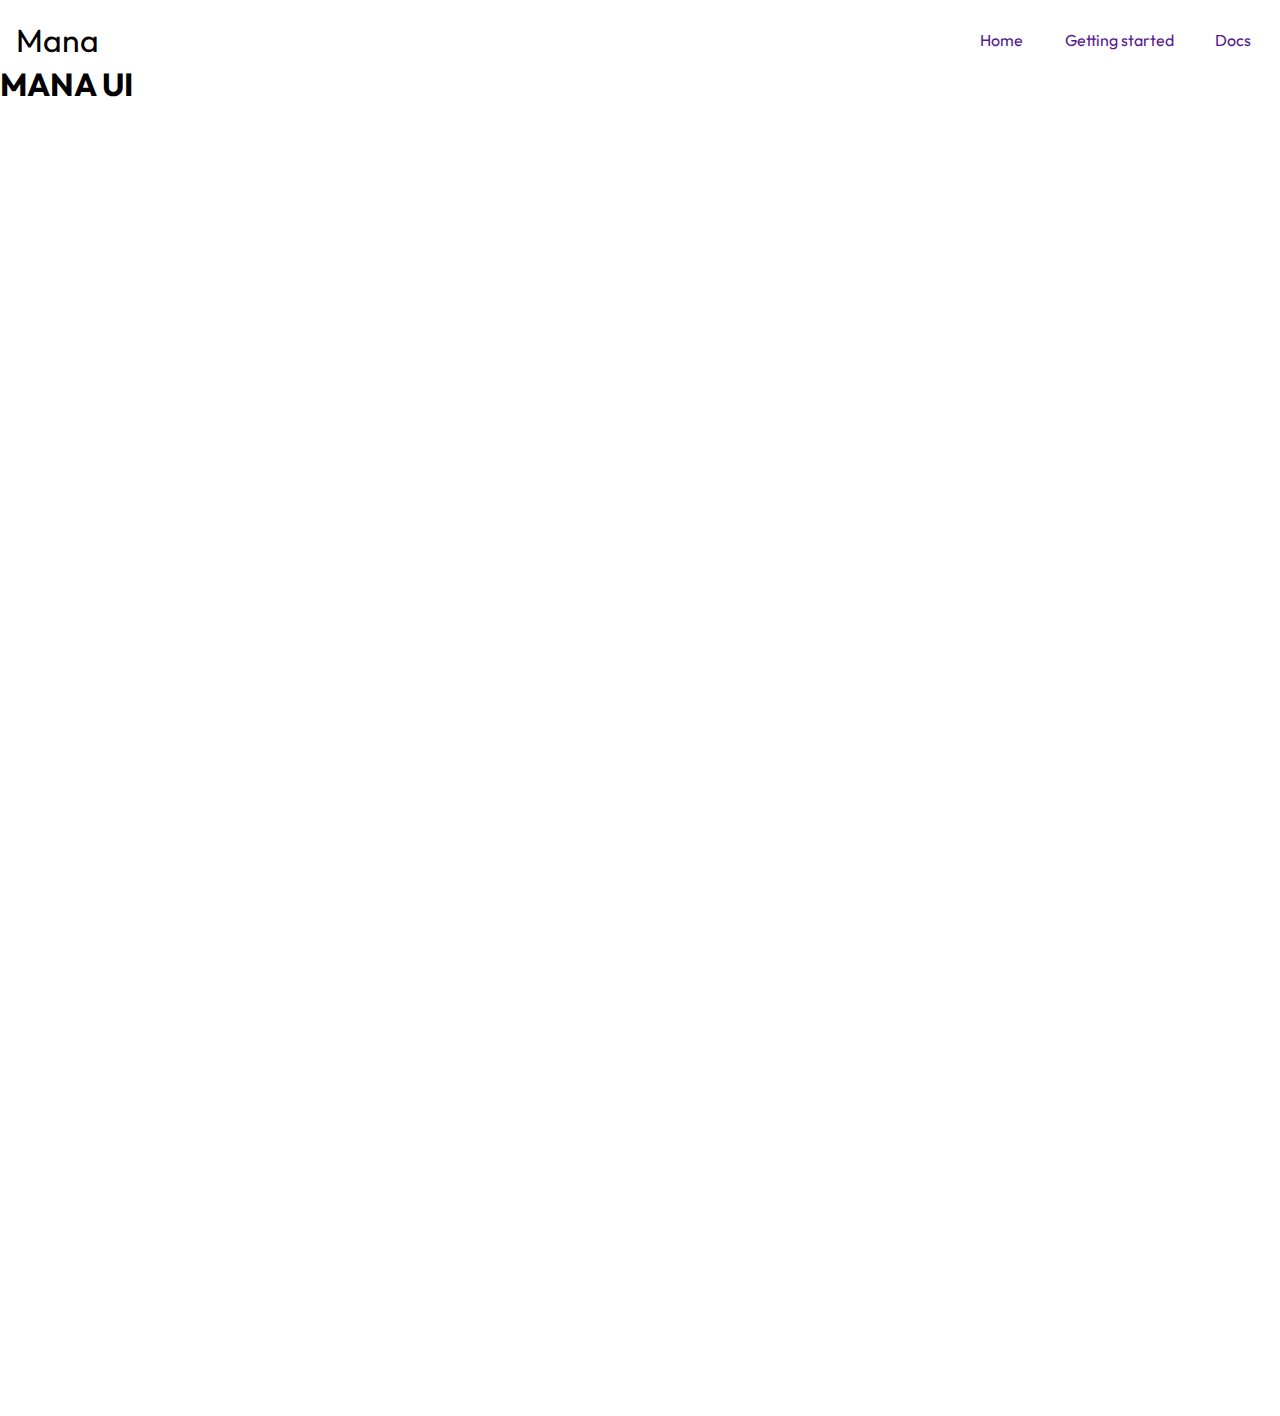
==== index.html @ 31c69347 "feat : added nav buttons" ====
<!DOCTYPE html>
<html lang="en">
<head>
    <meta charset="UTF-8">
    <meta http-equiv="X-UA-Compatible" content="IE=edge">
    <meta name="viewport" content="width=device-width, initial-scale=1.0">
    <link rel="stylesheet" href="index.css">
    <title>Mana UI</title>
</head>
<body>
    <div class="wrapper">
        <!-- navbar -->
        <div class="navbar">
            <div class="brand-name">Mana</div>
            <div class="nav-buttons">
                <a class="nav-link btn btn-text-secondary" href="">Home</a>
                <a class="nav-link btn btn-text-secondary" href="">Getting started</a>
                <a class="nav-link btn btn-text-secondary" href="">Docs</a>   
            </div>
        </div>

        <h1>MANA UI</h1>
    </div>
</body>
</html>
---- index.css ----
/* font import */
@import url('https://fonts.googleapis.com/css2?family=Outfit:wght@300;400;500;600&display=swap');
/*component imports */
@import url(./alert/alert.css);
@import url(./avatar/avatar.css);
@import url(./badge/badge.css);
@import url(./buttons/buttons.css);
@import url(./cards/card.css);
@import url(./images-component/image.css);
@import url(./inputs/input.css);
/* ------------------------ */
@import url(docsite-css/navbar.css);
/* reset css */
*{
    margin: 0;
    padding: 0;
    box-sizing: border-box;
    font-family: "Outfit",sans-serif;
}

.wrapper{
    height: 100vh;
}
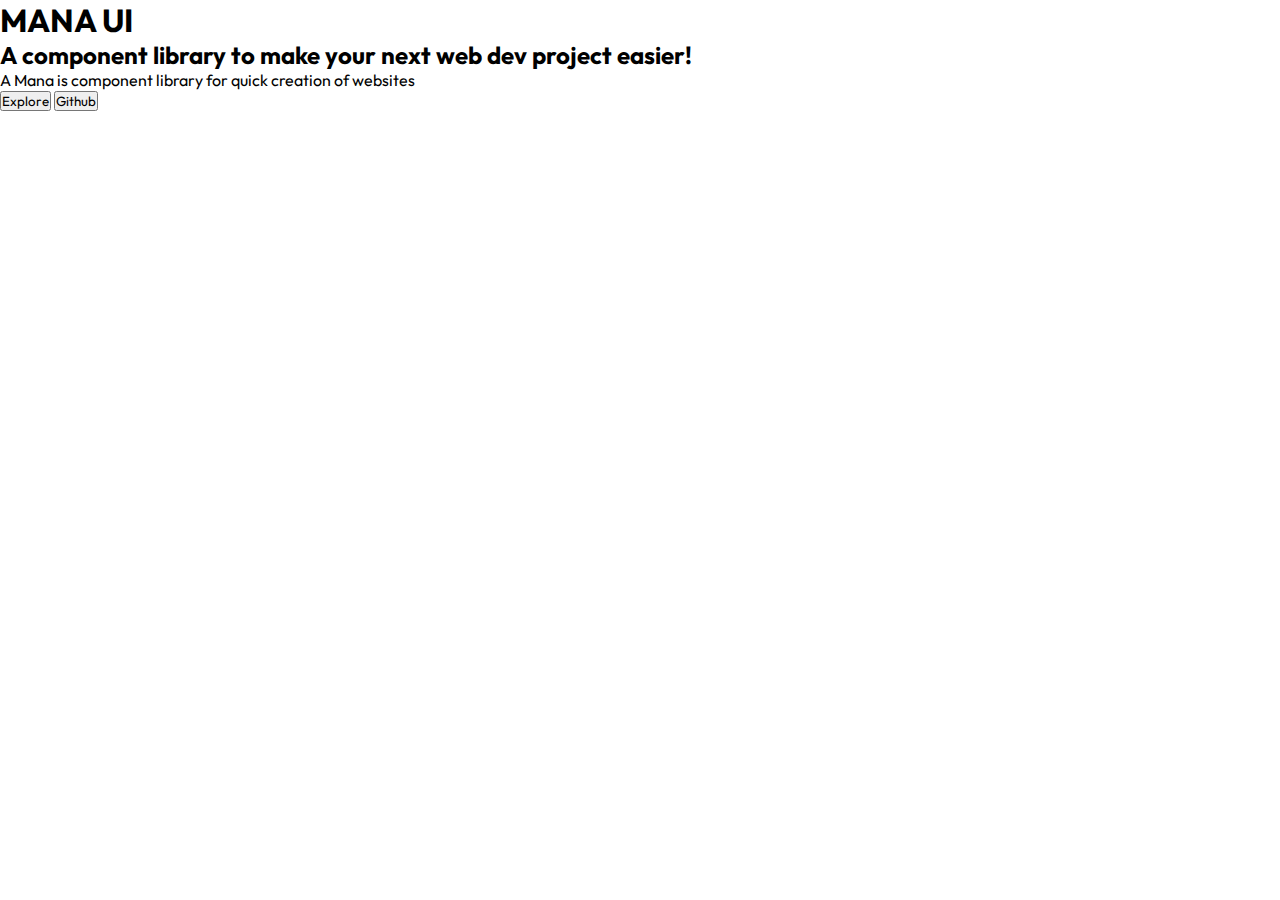
==== commit e7d05cad: "feat : added title and subtitle" ====
--- a/index.html
+++ b/index.html
@@ -8,18 +8,18 @@
     <title>Mana UI</title>
 </head>
 <body>
-    <div class="wrapper">
-        <!-- navbar -->
-        <div class="navbar">
-            <div class="brand-name">Mana</div>
-            <div class="nav-buttons">
-                <a class="nav-link btn btn-text-secondary" href="">Home</a>
-                <a class="nav-link btn btn-text-secondary" href="">Getting started</a>
-                <a class="nav-link btn btn-text-secondary" href="">Docs</a>   
+    <div class="landing-wrapper">
+        <main class="landing-content">
+
+            <h1 class="header">MANA UI</h1>
+            <h2 class="sub-header">A component library to make your next web dev project easier!</h2>
+            <p class="landing-detail">A Mana is component library for quick creation of websites</p>
+            <div class="landing-button">
+                <button class="btn btn-primary">Explore</button>
+                <button class="btn btn-secondary">Github</button>
             </div>
-        </div>
+        </main>
 
-        <h1>MANA UI</h1>
     </div>
 </body>
 </html>